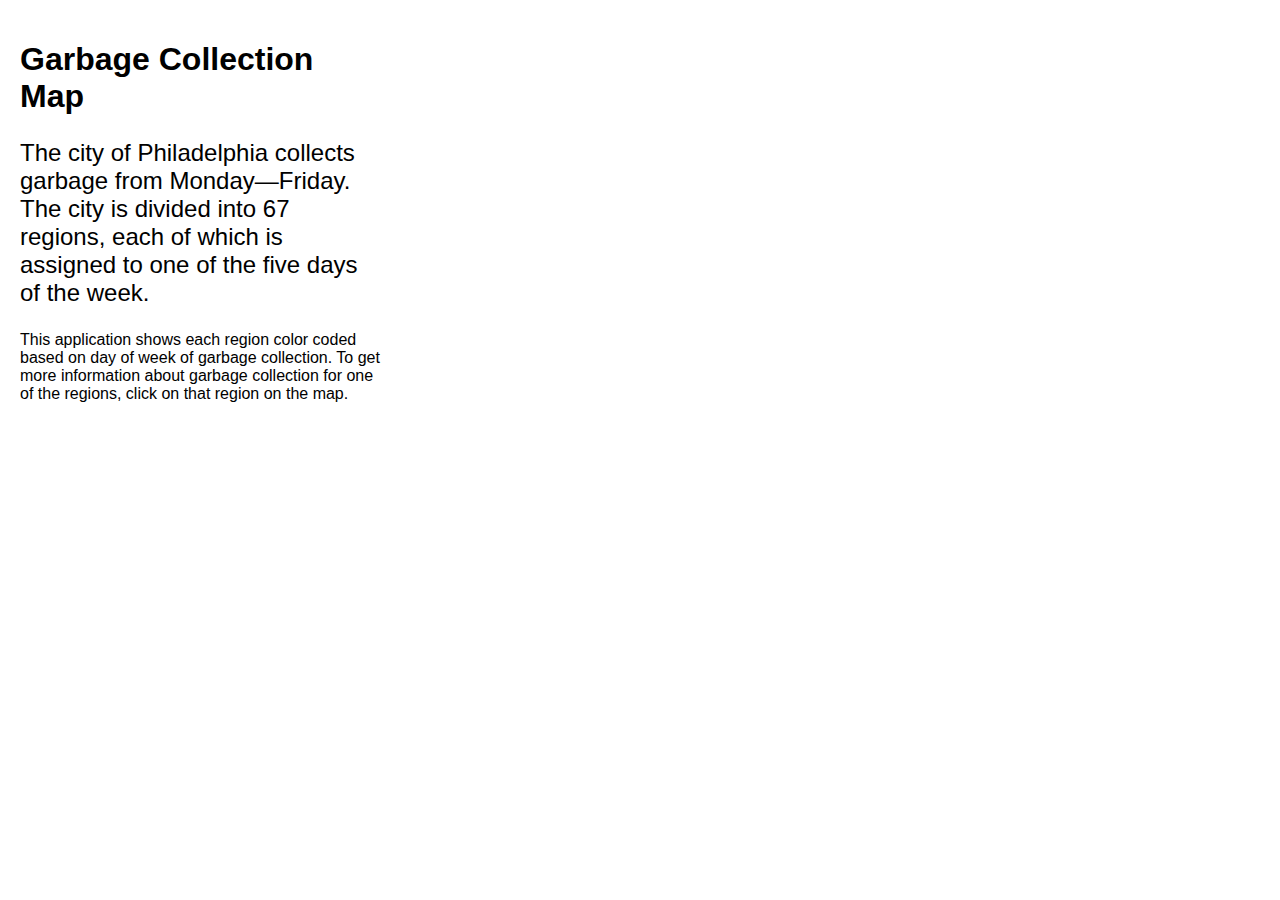
==== index.html @ fa94a3a7 "Initial Update Sample Code" ====
<!DOCTYPE html>
<html>
  <head>
    <meta charset="utf-8">
    <!-- CSS Imports -->
    <link rel="stylesheet" href="css/reset.css" />
    <link rel="stylesheet" href="css/leaflet.css" />
    <link rel="stylesheet" href="css/style.css" />
  </head>
  <body>
    <!-- Sidebar -->
    <div class="sidebar">
      <div id="intro">
        <h1>Garbage Collection Map</h1>
        <p class="main">The city of Philadelphia collects garbage from
        Monday—Friday. The city is divided into 67 regions, each of which is
        assigned to one of the five days of the week.</p>
        <p>This application shows each region color coded based on day of
        week of garbage collection. To get more information about garbage
        collection for one of the regions, click on that region on the map.</p>
      </div>
      <div id="results" style="display: none;">
        <h1 class="day-of-week">Day of Week</h1>
        <p class="main">Your garbage collection day is <span class="day-of-week">
        Day of Week</span>.</p>
        <p>Please be sure to leave your garbage outside on <span class="day-of-week">
        Day of Week</span>. If this week is a federal holiday, leave your
        garbage outside on the following day.</p>
      </div>
    </div>
    <!-- Map -->
    <div id="map" class="map"></div>
    <!-- Legend -->
    <div class="legend"></div>
    <!-- Javascript Imports -->
    <script src="js/jquery-2.2.0.js"></script>
    <script src="js/underscore.js"></script>
    <script src="js/leaflet.js"></script>
    <script src="js/main.js"></script>
  </body>
</html>
---- css/leaflet.css ----
/* required styles */

.leaflet-map-pane,
.leaflet-tile,
.leaflet-marker-icon,
.leaflet-marker-shadow,
.leaflet-tile-pane,
.leaflet-tile-container,
.leaflet-overlay-pane,
.leaflet-shadow-pane,
.leaflet-marker-pane,
.leaflet-popup-pane,
.leaflet-overlay-pane svg,
.leaflet-zoom-box,
.leaflet-image-layer,
.leaflet-layer {
	position: absolute;
	left: 0;
	top: 0;
	}
.leaflet-container {
	overflow: hidden;
	-ms-touch-action: none;
	touch-action: none;
	}
.leaflet-tile,
.leaflet-marker-icon,
.leaflet-marker-shadow {
	-webkit-user-select: none;
	   -moz-user-select: none;
	        user-select: none;
	-webkit-user-drag: none;
	}
.leaflet-marker-icon,
.leaflet-marker-shadow {
	display: block;
	}
/* map is broken in FF if you have max-width: 100% on tiles */
.leaflet-container img {
	max-width: none !important;
	}
/* stupid Android 2 doesn't understand "max-width: none" properly */
.leaflet-container img.leaflet-image-layer {
	max-width: 15000px !important;
	}
.leaflet-tile {
	filter: inherit;
	visibility: hidden;
	}
.leaflet-tile-loaded {
	visibility: inherit;
	}
.leaflet-zoom-box {
	width: 0;
	height: 0;
	}
/* workaround for https://bugzilla.mozilla.org/show_bug.cgi?id=888319 */
.leaflet-overlay-pane svg {
	-moz-user-select: none;
	}

.leaflet-tile-pane    { z-index: 2; }
.leaflet-objects-pane { z-index: 3; }
.leaflet-overlay-pane { z-index: 4; }
.leaflet-shadow-pane  { z-index: 5; }
.leaflet-marker-pane  { z-index: 6; }
.leaflet-popup-pane   { z-index: 7; }

.leaflet-vml-shape {
	width: 1px;
	height: 1px;
	}
.lvml {
	behavior: url(#default#VML);
	display: inline-block;
	position: absolute;
	}


/* control positioning */

.leaflet-control {
	position: relative;
	z-index: 7;
	pointer-events: auto;
	}
.leaflet-top,
.leaflet-bottom {
	position: absolute;
	z-index: 1000;
	pointer-events: none;
	}
.leaflet-top {
	top: 0;
	}
.leaflet-right {
	right: 0;
	}
.leaflet-bottom {
	bottom: 0;
	}
.leaflet-left {
	left: 0;
	}
.leaflet-control {
	float: left;
	clear: both;
	}
.leaflet-right .leaflet-control {
	float: right;
	}
.leaflet-top .leaflet-control {
	margin-top: 10px;
	}
.leaflet-bottom .leaflet-control {
	margin-bottom: 10px;
	}
.leaflet-left .leaflet-control {
	margin-left: 10px;
	}
.leaflet-right .leaflet-control {
	margin-right: 10px;
	}


/* zoom and fade animations */

.leaflet-fade-anim .leaflet-tile,
.leaflet-fade-anim .leaflet-popup {
	opacity: 0;
	-webkit-transition: opacity 0.2s linear;
	   -moz-transition: opacity 0.2s linear;
	     -o-transition: opacity 0.2s linear;
	        transition: opacity 0.2s linear;
	}
.leaflet-fade-anim .leaflet-tile-loaded,
.leaflet-fade-anim .leaflet-map-pane .leaflet-popup {
	opacity: 1;
	}

.leaflet-zoom-anim .leaflet-zoom-animated {
	-webkit-transition: -webkit-transform 0.25s cubic-bezier(0,0,0.25,1);
	   -moz-transition:    -moz-transform 0.25s cubic-bezier(0,0,0.25,1);
	     -o-transition:      -o-transform 0.25s cubic-bezier(0,0,0.25,1);
	        transition:         transform 0.25s cubic-bezier(0,0,0.25,1);
	}
.leaflet-zoom-anim .leaflet-tile,
.leaflet-pan-anim .leaflet-tile,
.leaflet-touching .leaflet-zoom-animated {
	-webkit-transition: none;
	   -moz-transition: none;
	     -o-transition: none;
	        transition: none;
	}

.leaflet-zoom-anim .leaflet-zoom-hide {
	visibility: hidden;
	}


/* cursors */

.leaflet-clickable {
	cursor: pointer;
	}
.leaflet-container {
	cursor: -webkit-grab;
	cursor:    -moz-grab;
	}
.leaflet-popup-pane,
.leaflet-control {
	cursor: auto;
	}
.leaflet-dragging .leaflet-container,
.leaflet-dragging .leaflet-clickable {
	cursor: move;
	cursor: -webkit-grabbing;
	cursor:    -moz-grabbing;
	}


/* visual tweaks */

.leaflet-container {
	background: #ddd;
	outline: 0;
	}
.leaflet-container a {
	color: #0078A8;
	}
.leaflet-container a.leaflet-active {
	outline: 2px solid orange;
	}
.leaflet-zoom-box {
	border: 2px dotted #38f;
	background: rgba(255,255,255,0.5);
	}


/* general typography */
.leaflet-container {
	font: 12px/1.5 "Helvetica Neue", Arial, Helvetica, sans-serif;
	}


/* general toolbar styles */

.leaflet-bar {
	box-shadow: 0 1px 5px rgba(0,0,0,0.65);
	border-radius: 4px;
	}
.leaflet-bar a,
.leaflet-bar a:hover {
	background-color: #fff;
	border-bottom: 1px solid #ccc;
	width: 26px;
	height: 26px;
	line-height: 26px;
	display: block;
	text-align: center;
	text-decoration: none;
	color: black;
	}
.leaflet-bar a,
.leaflet-control-layers-toggle {
	background-position: 50% 50%;
	background-repeat: no-repeat;
	display: block;
	}
.leaflet-bar a:hover {
	background-color: #f4f4f4;
	}
.leaflet-bar a:first-child {
	border-top-left-radius: 4px;
	border-top-right-radius: 4px;
	}
.leaflet-bar a:last-child {
	border-bottom-left-radius: 4px;
	border-bottom-right-radius: 4px;
	border-bottom: none;
	}
.leaflet-bar a.leaflet-disabled {
	cursor: default;
	background-color: #f4f4f4;
	color: #bbb;
	}

.leaflet-touch .leaflet-bar a {
	width: 30px;
	height: 30px;
	line-height: 30px;
	}


/* zoom control */

.leaflet-control-zoom-in,
.leaflet-control-zoom-out {
	font: bold 18px 'Lucida Console', Monaco, monospace;
	text-indent: 1px;
	}
.leaflet-control-zoom-out {
	font-size: 20px;
	}

.leaflet-touch .leaflet-control-zoom-in {
	font-size: 22px;
	}
.leaflet-touch .leaflet-control-zoom-out {
	font-size: 24px;
	}


/* layers control */

.leaflet-control-layers {
	box-shadow: 0 1px 5px rgba(0,0,0,0.4);
	background: #fff;
	border-radius: 5px;
	}
.leaflet-control-layers-toggle {
	background-image: url(images/layers.png);
	width: 36px;
	height: 36px;
	}
.leaflet-retina .leaflet-control-layers-toggle {
	background-image: url(images/layers-2x.png);
	background-size: 26px 26px;
	}
.leaflet-touch .leaflet-control-layers-toggle {
	width: 44px;
	height: 44px;
	}
.leaflet-control-layers .leaflet-control-layers-list,
.leaflet-control-layers-expanded .leaflet-control-layers-toggle {
	display: none;
	}
.leaflet-control-layers-expanded .leaflet-control-layers-list {
	display: block;
	position: relative;
	}
.leaflet-control-layers-expanded {
	padding: 6px 10px 6px 6px;
	color: #333;
	background: #fff;
	}
.leaflet-control-layers-selector {
	margin-top: 2px;
	position: relative;
	top: 1px;
	}
.leaflet-control-layers label {
	display: block;
	}
.leaflet-control-layers-separator {
	height: 0;
	border-top: 1px solid #ddd;
	margin: 5px -10px 5px -6px;
	}


/* attribution and scale controls */

.leaflet-container .leaflet-control-attribution {
	background: #fff;
	background: rgba(255, 255, 255, 0.7);
	margin: 0;
	}
.leaflet-control-attribution,
.leaflet-control-scale-line {
	padding: 0 5px;
	color: #333;
	}
.leaflet-control-attribution a {
	text-decoration: none;
	}
.leaflet-control-attribution a:hover {
	text-decoration: underline;
	}
.leaflet-container .leaflet-control-attribution,
.leaflet-container .leaflet-control-scale {
	font-size: 11px;
	}
.leaflet-left .leaflet-control-scale {
	margin-left: 5px;
	}
.leaflet-bottom .leaflet-control-scale {
	margin-bottom: 5px;
	}
.leaflet-control-scale-line {
	border: 2px solid #777;
	border-top: none;
	line-height: 1.1;
	padding: 2px 5px 1px;
	font-size: 11px;
	white-space: nowrap;
	overflow: hidden;
	-moz-box-sizing: content-box;
	     box-sizing: content-box;

	background: #fff;
	background: rgba(255, 255, 255, 0.5);
	}
.leaflet-control-scale-line:not(:first-child) {
	border-top: 2px solid #777;
	border-bottom: none;
	margin-top: -2px;
	}
.leaflet-control-scale-line:not(:first-child):not(:last-child) {
	border-bottom: 2px solid #777;
	}

.leaflet-touch .leaflet-control-attribution,
.leaflet-touch .leaflet-control-layers,
.leaflet-touch .leaflet-bar {
	box-shadow: none;
	}
.leaflet-touch .leaflet-control-layers,
.leaflet-touch .leaflet-bar {
	border: 2px solid rgba(0,0,0,0.2);
	background-clip: padding-box;
	}


/* popup */

.leaflet-popup {
	position: absolute;
	text-align: center;
	}
.leaflet-popup-content-wrapper {
	padding: 1px;
	text-align: left;
	border-radius: 12px;
	}
.leaflet-popup-content {
	margin: 13px 19px;
	line-height: 1.4;
	}
.leaflet-popup-content p {
	margin: 18px 0;
	}
.leaflet-popup-tip-container {
	margin: 0 auto;
	width: 40px;
	height: 20px;
	position: relative;
	overflow: hidden;
	}
.leaflet-popup-tip {
	width: 17px;
	height: 17px;
	padding: 1px;

	margin: -10px auto 0;

	-webkit-transform: rotate(45deg);
	   -moz-transform: rotate(45deg);
	    -ms-transform: rotate(45deg);
	     -o-transform: rotate(45deg);
	        transform: rotate(45deg);
	}
.leaflet-popup-content-wrapper,
.leaflet-popup-tip {
	background: white;

	box-shadow: 0 3px 14px rgba(0,0,0,0.4);
	}
.leaflet-container a.leaflet-popup-close-button {
	position: absolute;
	top: 0;
	right: 0;
	padding: 4px 4px 0 0;
	text-align: center;
	width: 18px;
	height: 14px;
	font: 16px/14px Tahoma, Verdana, sans-serif;
	color: #c3c3c3;
	text-decoration: none;
	font-weight: bold;
	background: transparent;
	}
.leaflet-container a.leaflet-popup-close-button:hover {
	color: #999;
	}
.leaflet-popup-scrolled {
	overflow: auto;
	border-bottom: 1px solid #ddd;
	border-top: 1px solid #ddd;
	}

.leaflet-oldie .leaflet-popup-content-wrapper {
	zoom: 1;
	}
.leaflet-oldie .leaflet-popup-tip {
	width: 24px;
	margin: 0 auto;

	-ms-filter: "progid:DXImageTransform.Microsoft.Matrix(M11=0.70710678, M12=0.70710678, M21=-0.70710678, M22=0.70710678)";
	filter: progid:DXImageTransform.Microsoft.Matrix(M11=0.70710678, M12=0.70710678, M21=-0.70710678, M22=0.70710678);
	}
.leaflet-oldie .leaflet-popup-tip-container {
	margin-top: -1px;
	}

.leaflet-oldie .leaflet-control-zoom,
.leaflet-oldie .leaflet-control-layers,
.leaflet-oldie .leaflet-popup-content-wrapper,
.leaflet-oldie .leaflet-popup-tip {
	border: 1px solid #999;
	}


/* div icon */

.leaflet-div-icon {
	background: #fff;
	border: 1px solid #666;
	}
---- css/style.css ----
body {
    padding: 0;
    overflow: hidden;
    font-family: colfax, helvetica, arial, sans-serif;
}

p.main {
  font-size: 24px;
}

.map {
    position: absolute;
    right: 0px;
    left: 400px;
    height: 100%;
    top: 0;
}

.sidebar {
    position: absolute;
    left: 0px;
    width: 400px;
    top: 0;
    bottom: 0;
    overflow-y: auto;
    padding: 20px;
    font-size: 16px;
}

.legend {
  position: absolute;
  background-color: #fff;
  z-index: 2000;
}
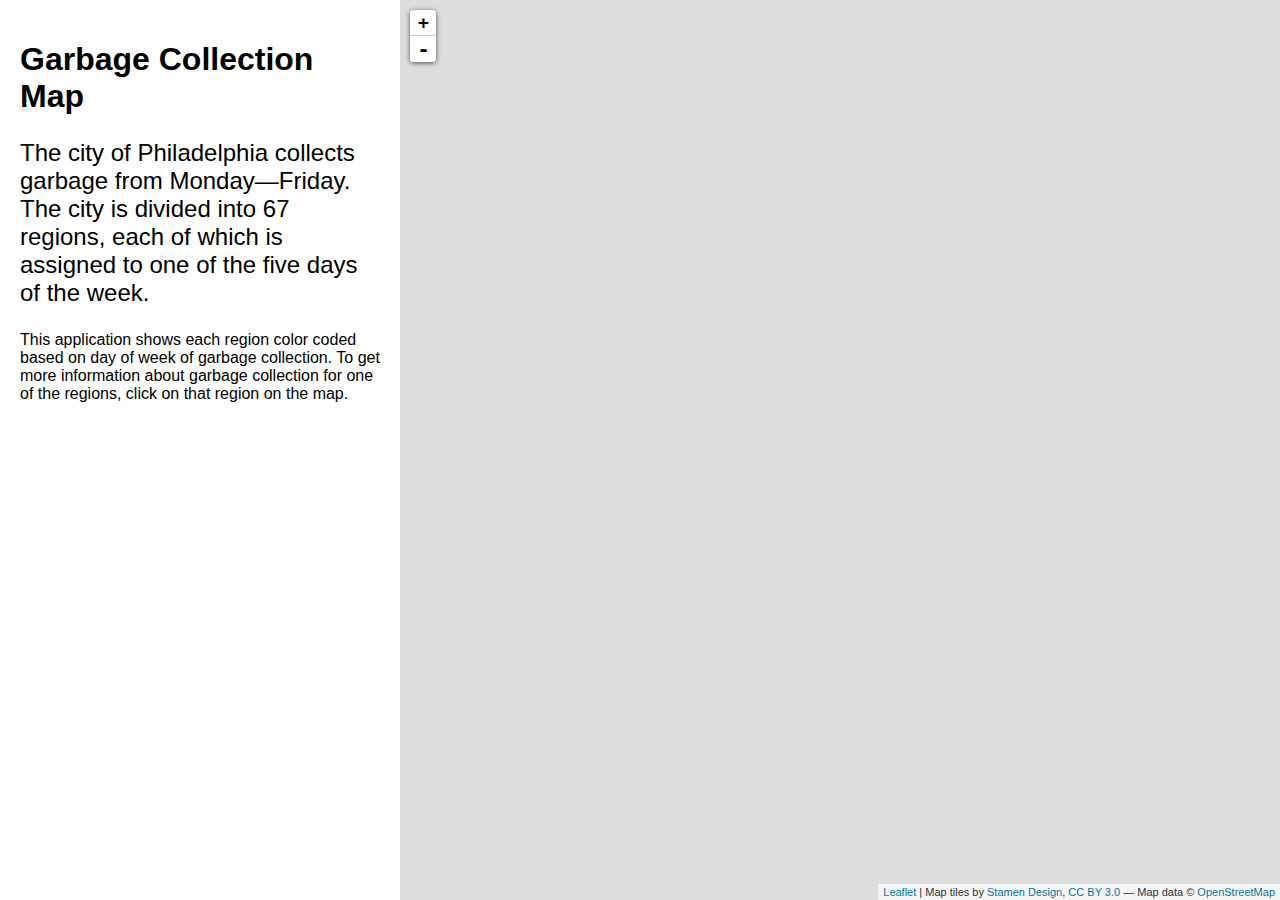
==== commit 2de9d9e3: "zczc" ====
--- a/index.html
+++ b/index.html
@@ -33,6 +33,7 @@
     <!-- Legend -->
     <div class="legend"></div>
     <!-- Javascript Imports -->
+    <script src="js/energy.js"></script>
     <script src="js/jquery-2.2.0.js"></script>
     <script src="js/underscore.js"></script>
     <script src="js/leaflet.js"></script>
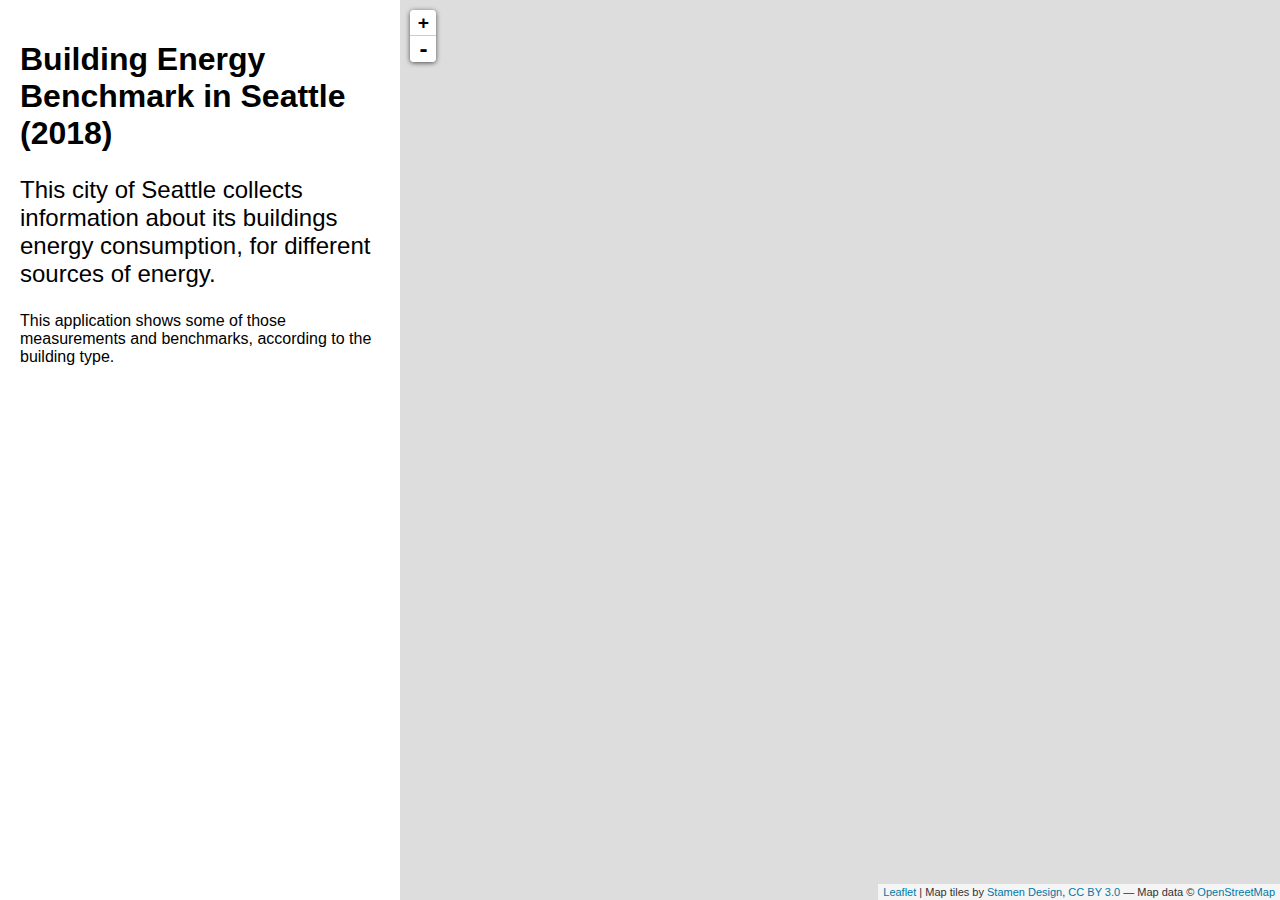
==== commit e7b23638: "asd" ====
--- a/index.html
+++ b/index.html
@@ -11,13 +11,12 @@
     <!-- Sidebar -->
     <div class="sidebar">
       <div id="intro">
-        <h1>Garbage Collection Map</h1>
-        <p class="main">The city of Philadelphia collects garbage from
-        Monday—Friday. The city is divided into 67 regions, each of which is
-        assigned to one of the five days of the week.</p>
-        <p>This application shows each region color coded based on day of
-        week of garbage collection. To get more information about garbage
-        collection for one of the regions, click on that region on the map.</p>
+        <h1>Building Energy Benchmark in Seattle (2018)</h1>
+        <p class="main">This city of Seattle collects information
+        about its buildings energy consumption, for different
+        sources of energy.</p>
+        <p>This application shows some of those measurements and
+        benchmarks, according to the building type.</p>
       </div>
       <div id="results" style="display: none;">
         <h1 class="day-of-week">Day of Week</h1>
@@ -33,7 +32,7 @@
     <!-- Legend -->
     <div class="legend"></div>
     <!-- Javascript Imports -->
-    <script src="js/energy.js"></script>
+    <!-- <script src="js/energy.js"></script> -->
     <script src="js/jquery-2.2.0.js"></script>
     <script src="js/underscore.js"></script>
     <script src="js/leaflet.js"></script>
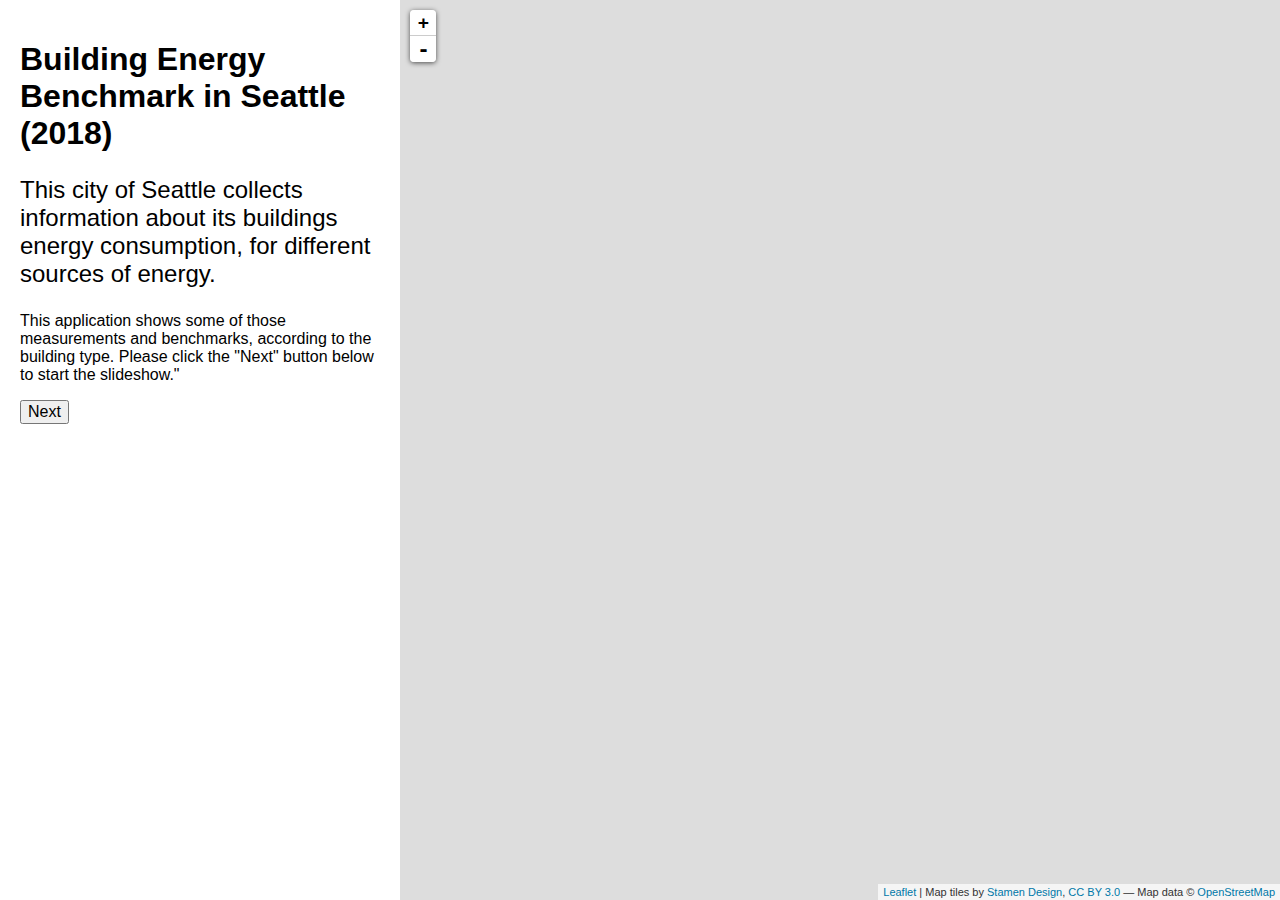
==== commit bb892b5c: "Almost There" ====
--- a/index.html
+++ b/index.html
@@ -10,27 +10,21 @@
   <body>
     <!-- Sidebar -->
     <div class="sidebar">
-      <div id="intro">
+      <div>
         <h1>Building Energy Benchmark in Seattle (2018)</h1>
-        <p class="main">This city of Seattle collects information
+        <p class="main" id="part01">This city of Seattle collects information
         about its buildings energy consumption, for different
         sources of energy.</p>
-        <p>This application shows some of those measurements and
-        benchmarks, according to the building type.</p>
+        <p id="part02">This application shows some of those measurements and
+        benchmarks, according to the building type. Please click the "Next" button below to start the slideshow."</p>
       </div>
-      <div id="results" style="display: none;">
-        <h1 class="day-of-week">Day of Week</h1>
-        <p class="main">Your garbage collection day is <span class="day-of-week">
-        Day of Week</span>.</p>
-        <p>Please be sure to leave your garbage outside on <span class="day-of-week">
-        Day of Week</span>. If this week is a federal holiday, leave your
-        garbage outside on the following day.</p>
-      </div>
+      <button id="nextButton">Next</button>
     </div>
     <!-- Map -->
     <div id="map" class="map"></div>
     <!-- Legend -->
-    <div class="legend"></div>
+    <div class="legend">
+    </div>
     <!-- Javascript Imports -->
     <!-- <script src="js/energy.js"></script> -->
     <script src="js/jquery-2.2.0.js"></script>
